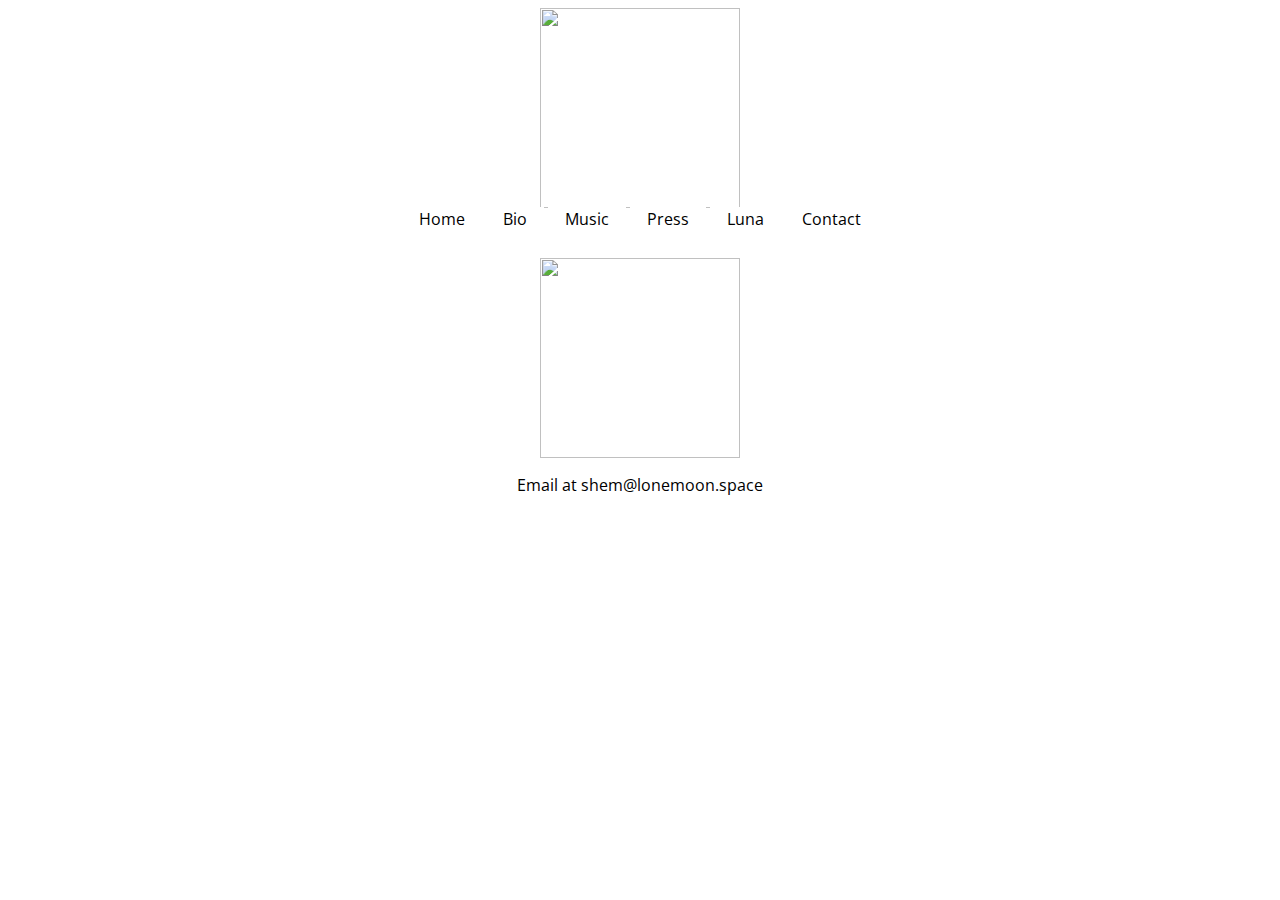
==== contact.html @ 65e60d75 "Update contact.html" ====
<!DOCTYPE html>
<head>
<meta charset="utf-8">
<meta name="description" content="Official LoneMoon Website">
<meta name="keywords" content="Music,Producer,LoneMoon">
<title>Contact</title>
<link href="main.css" rel="stylesheet"></link>
<link href="https://fonts.googleapis.com/css?family=Open+Sans" rel="stylesheet" type="text/css">
</head>
<body>
    <img src=http://puu.sh/n7KLq/a85c03d5fb.jpg />
<ul id="tabs">
<li id="tab1"><a href="index.html">Home</a></li>
<li id="tab2"><a href="bio.html">Bio</a></li>
<li id="tab3"><a href="music.html">Music</a></li>
<li id="tab4"><a href="press.html">Press</a></li>
<li id="tab5"><a href="luna">Luna</a></li>
<li id="tab6"><a href="contact.html">Contact</a></li>
</ul>
<script type="text/javascript" src="//s3.amazonaws.com/downloads.mailchimp.com/js/signup-forms/popup/embed.js" data-dojo-config="usePlainJson: true, isDebug: false"></script><script type="text/javascript">require(["mojo/signup-forms/Loader"], function(L) { L.start({"baseUrl":"mc.us12.list-manage.com","uuid":"52bd074f112ba1ba9d3df4ab8","lid":"e8efa4974b"}) })</script>
<div class="desc">
<img src="assets/sit.jpg" />
<p>Email at <a href="mailto:shem@lonemoon.space">shem@lonemoon.space</a></p>
</div>
</body>
</html>
---- main.css ----
#tabs {
  border-bottom: .5em solid #fff;
  margin: 0;
  padding: 0;
  text-align: center;
}

#tabs li { 
  display: inline; 
  border-top: .1em solid #fff;
  border-left: .1em solid #fff;
  border-right: .1em solid #fff;
} 

#tabs li a {
  text-decoration: none;
  padding: 0.25em 1em; 
}

body {
  font-family: "Open Sans";
}

.desc {
  text-align: center;
  margin: 20px;
  padding-left: 60px;
  padding-right: 60px;
}

a {
  text-decoration: none;
  color: #000;
  transition: .5s;
}

a:hover {
  color: #8c8c88;
}

#whereisluna {
  text-align: center;
}

img {
  height: 200px;
  width: 200px;
  display: block; 
  margin: 0 auto;  
}

.sc {
  padding-left: 60px;
  padding-right: 60px;
  padding-top: 20px;
  text-align: center;
}

.bc {
  text-align: center;
}
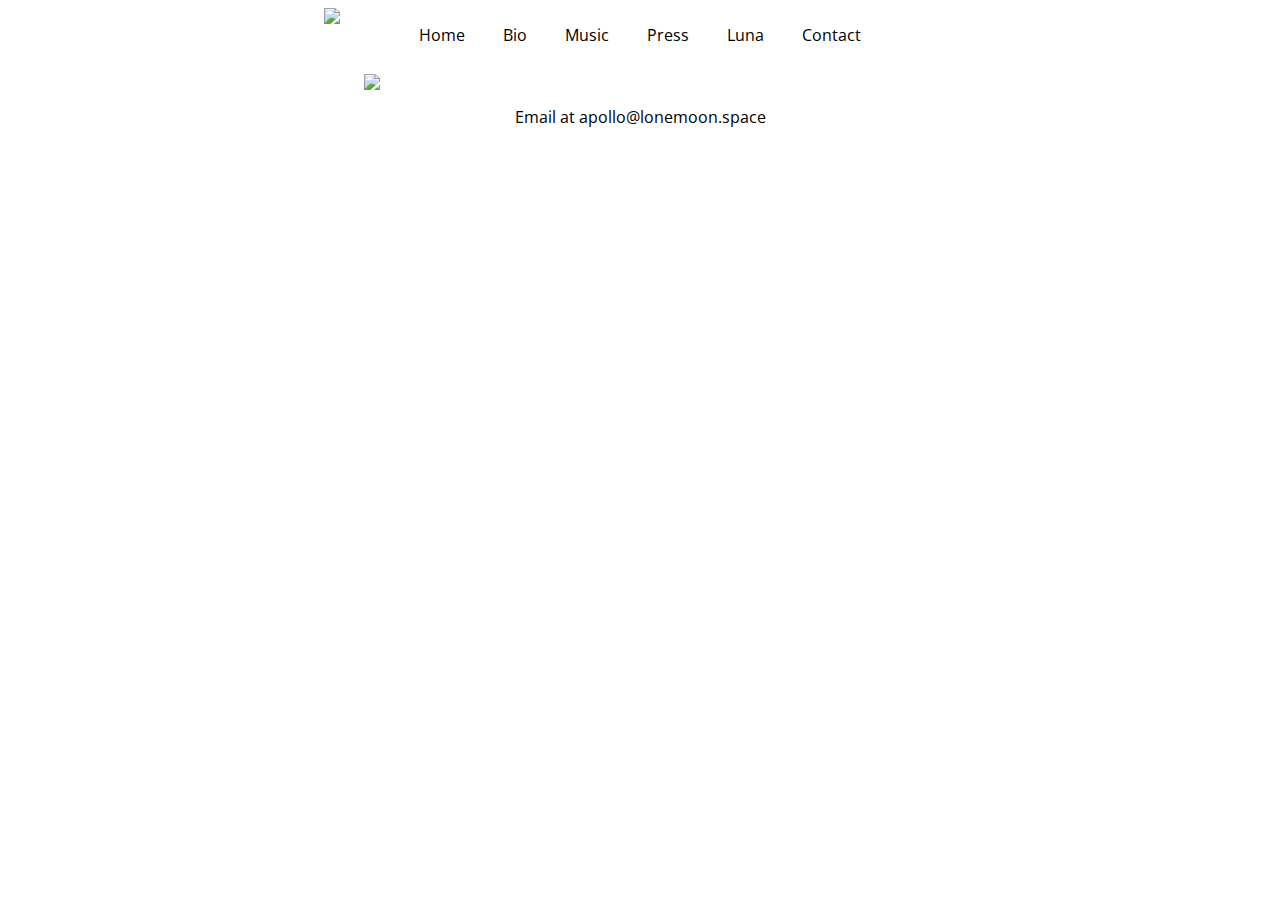
==== commit 1ebb4bcd: "Update contact.html" ====
--- a/contact.html
+++ b/contact.html
@@ -8,7 +8,7 @@
 <link href="https://fonts.googleapis.com/css?family=Open+Sans" rel="stylesheet" type="text/css">
 </head>
 <body>
-    <img src=http://puu.sh/n7KLq/a85c03d5fb.jpg />
+    <img src=http://puu.sh/pGBVd/70ed2f5e46.png />
 <ul id="tabs">
 <li id="tab1"><a href="index.html">Home</a></li>
 <li id="tab2"><a href="bio.html">Bio</a></li>
@@ -20,7 +20,7 @@
 <script type="text/javascript" src="//s3.amazonaws.com/downloads.mailchimp.com/js/signup-forms/popup/embed.js" data-dojo-config="usePlainJson: true, isDebug: false"></script><script type="text/javascript">require(["mojo/signup-forms/Loader"], function(L) { L.start({"baseUrl":"mc.us12.list-manage.com","uuid":"52bd074f112ba1ba9d3df4ab8","lid":"e8efa4974b"}) })</script>
 <div class="desc">
 <img src="assets/sit.jpg" />
-<p>Email at <a href="mailto:shem@lonemoon.space">shem@lonemoon.space</a></p>
+<p>Email at <a href="mailto:apollo@lonemoon.space">apollo@lonemoon.space</a></p>
 </div>
 </body>
 </html>
--- a/main.css
+++ b/main.css
@@ -28,6 +28,12 @@
   padding-right: 60px;
 }
 
+img {
+    display: block;
+    margin: auto;
+    width: 50%;
+}
+  
 a {
   text-decoration: none;
   color: #000;
@@ -42,12 +48,6 @@
   text-align: center;
 }
 
-img {
-  height: 200px;
-  width: 200px;
-  display: block; 
-  margin: 0 auto;  
-}
 
 .sc {
   padding-left: 60px;
